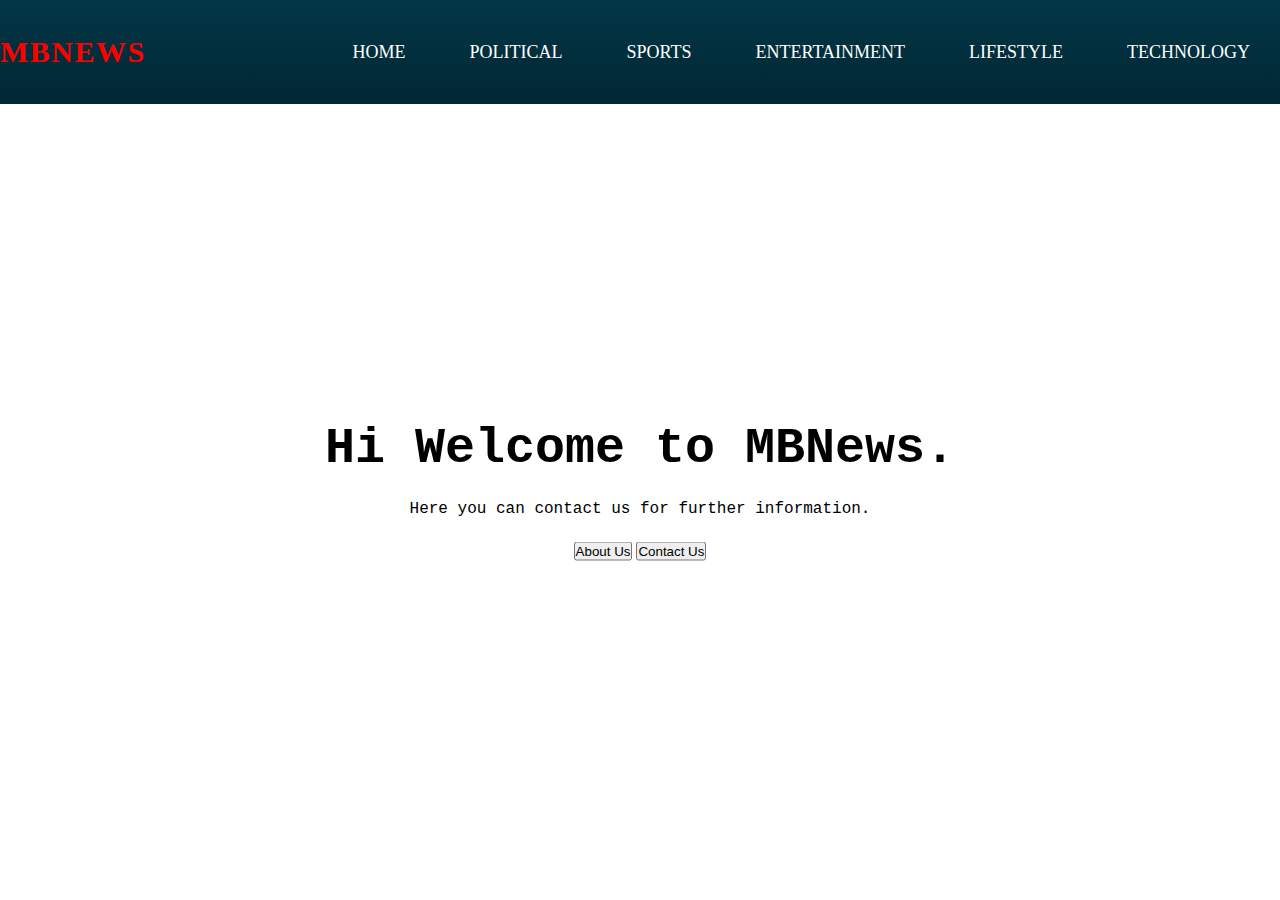
==== index.html @ 3ee3e83d "Add files via upload" ====
<!DOCTYPE html>
<html lang="en">
<head>
    <meta charset="UTF-8">
    <meta http-equiv="X-UA-Compatible" content="IE=edge">
    <meta name="viewport" content="width=device-width, initial-scale=1.0">
    <title>MBNews</title>
    <link rel="stylesheet" href="style.css"/>

</head>
<body>
<header>
    
    <nav>
        <div class="logo">
            <p>MBNews</p>
        </div>
        <ul>
            <li><a href="news.html">Home</a></li>
            <li><a href="">Political</a></li>
            <li><a href="">Sports</a></li>
            <li><a href="">Entertainment</a></li>
            <li><a href="">Lifestyle</a></li>
            <li><a href="">Technology</a></li>
        </ul>
    </nav>
</header>
    <div class="content">
        <h1>Hi Welcome to MBNews.</h1>
        <p>Here you can contact us for further information.</p>
    <div>
        <button>About Us</button>
        <button>Contact Us</button>
    </div>
    </div>
</body>
</html>
---- style.css ----
*{
    margin:0;
    padding:0;
    box-sizing:border-box;
}
.banner
{
    width:100%;
    height:100vh;
    background:white;
    background-size: cover;
    background-position: center;
}
nav{
    width:100%;
    margin: auto;
    padding:35px 0;
    display:flex;
    align-items: center;
    justify-content:space-between;
    background-image:linear-gradient(#033747,#012733)
}
nav .logo p{
    font-size:30px;
    font-weight:bold;
    float:left;
    color:red;
    text-transform:uppercase;
    letter-spacing:1.5px;
    cursor:pointer;
}
nav ul li{
    display:inline-block;
    list-style:none;
}
nav ul li a{
    font-size:18px;
    text-transform:uppercase;
    padding:0px 30px;
    color:white;
    text-decoration:none;
}
nav li a:hover{
    color:orange;
    transition:all 0.4s ease 0s;
}
.content
{
    width: 100%;
    position: absolute;
    top:50%;
    transform: translateY(-50%);
    text-align: center;
    color: black;


}
.content h1{
    font-size: 50px;
    margin-top: 80px;
    font-family: 'Courier New', Courier, monospace;
}
.content p{
    margin: 20px auto;
    font-weight: 100;
    line-height: 25px;
    font-family: 'Courier New', Courier, monospace;

}
.button{
    width: 100px;
    padding:15px 0;
    text-align: center;
    margin:20px 10px;
    border-radius: 25px;
    font-weight: bold;
    background: transparent;
    color:black;
    cursor:pointer;
    position:relative;
    overflow: hidden;
}
button:hover{
    color:orange;

}
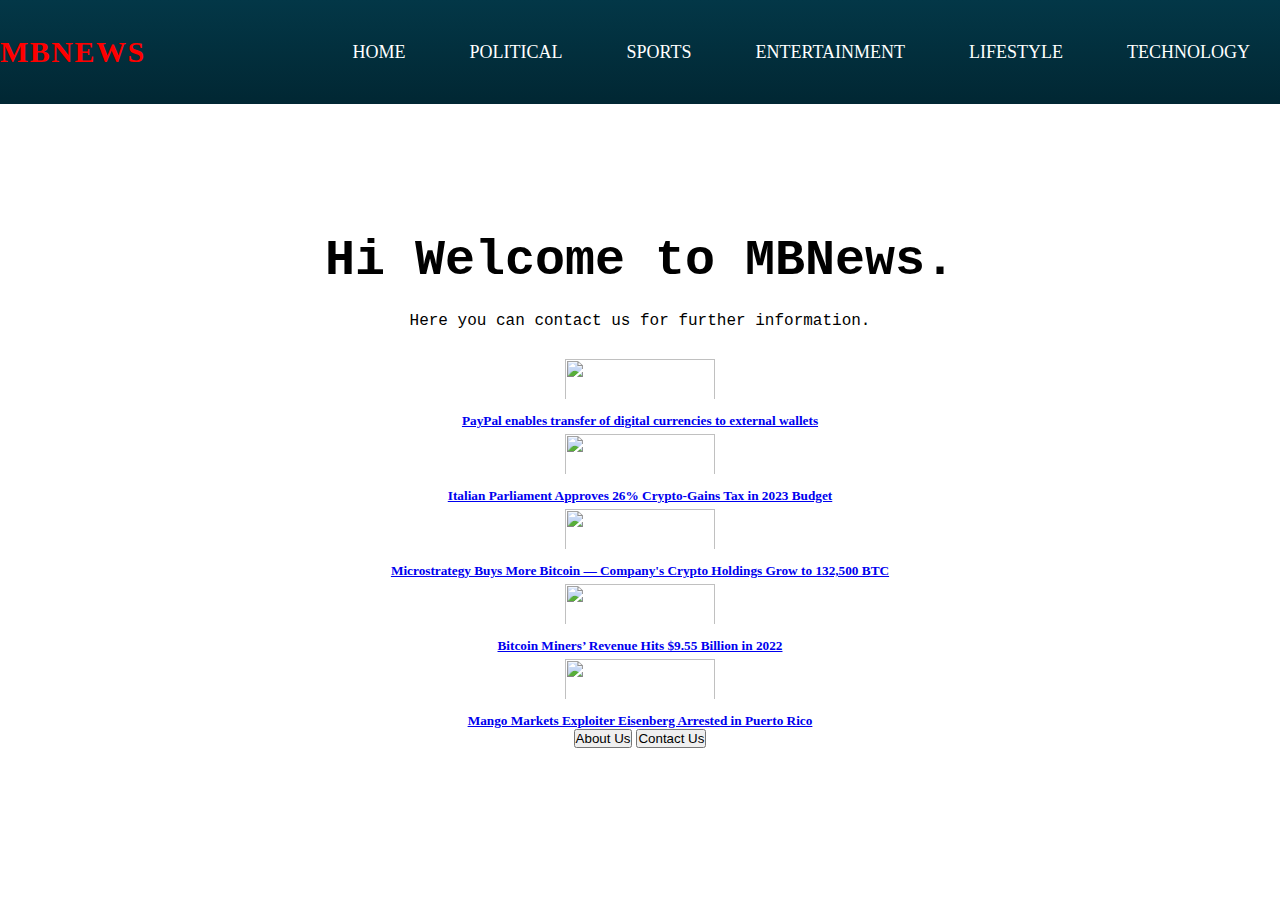
==== commit 462cae5e: "Add files via upload" ====
--- a/index.html
+++ b/index.html
@@ -17,17 +17,29 @@
         </div>
         <ul>
             <li><a href="news.html">Home</a></li>
-            <li><a href="">Political</a></li>
-            <li><a href="">Sports</a></li>
-            <li><a href="">Entertainment</a></li>
-            <li><a href="">Lifestyle</a></li>
-            <li><a href="">Technology</a></li>
+            <li><a href="#">Political</a></li>
+            <li><a href="#">Sports</a></li>
+            <li><a href="#">Entertainment</a></li>
+            <li><a href="#">Lifestyle</a></li>
+            <li><a href="#">Technology</a></li>
         </ul>
     </nav>
 </header>
     <div class="content">
         <h1>Hi Welcome to MBNews.</h1>
         <p>Here you can contact us for further information.</p>
+        <img src="https://www.financemagnates.com/wp-content/uploads/2020/06/thumbnail_paypal-crypto.jpg" alt=""/>
+        <a href="paypal.html"><h5>PayPal enables transfer of digital currencies to external wallets</h5></a>
+        <img src="https://static1.bigstockphoto.com/8/2/2/large1500/228177100.jpg" alt=""/>
+        <a href="italian.html"><h5>Italian Parliament Approves 26% Crypto-Gains Tax in 2023 Budget</h5></a>
+        <img src="https://www.newsbtc.com/wp-content/uploads/2022/06/MicroStrategy.jpeg" alt="" />
+        <a href="micro.html"><h5>Microstrategy Buys More Bitcoin — Company's Crypto Holdings Grow to 132,500 BTC</h5></a>
+        <img src="https://www.aljazeera.com/wp-content/uploads/2021/05/bitcoin.jpg?resize=1920%2C1440" alt=""/>
+        <a href="bit.html"><h5>Bitcoin Miners’ Revenue Hits $9.55 Billion in 2022</h5></a>
+        <img src="https://www.cryptonewsz.com/wp-content/uploads/2022/12/Mango-Markets-Exploiter-Arrested-In-Puerto-Rico.jpg" alt=""/>
+        <a href="mango.html"><h5>Mango Markets Exploiter Eisenberg Arrested in Puerto Rico</h5></a>
+
+
     <div>
         <button>About Us</button>
         <button>Contact Us</button>
--- a/style.css
+++ b/style.css
@@ -60,6 +60,7 @@
     margin-top: 80px;
     font-family: 'Courier New', Courier, monospace;
 }
+
 .content p{
     margin: 20px auto;
     font-weight: 100;
@@ -84,3 +85,9 @@
     color:orange;
 
 }
+img {
+    padding: 5px 0;
+    width: 150px;
+    height:50px;
+    position:relative;
+  }
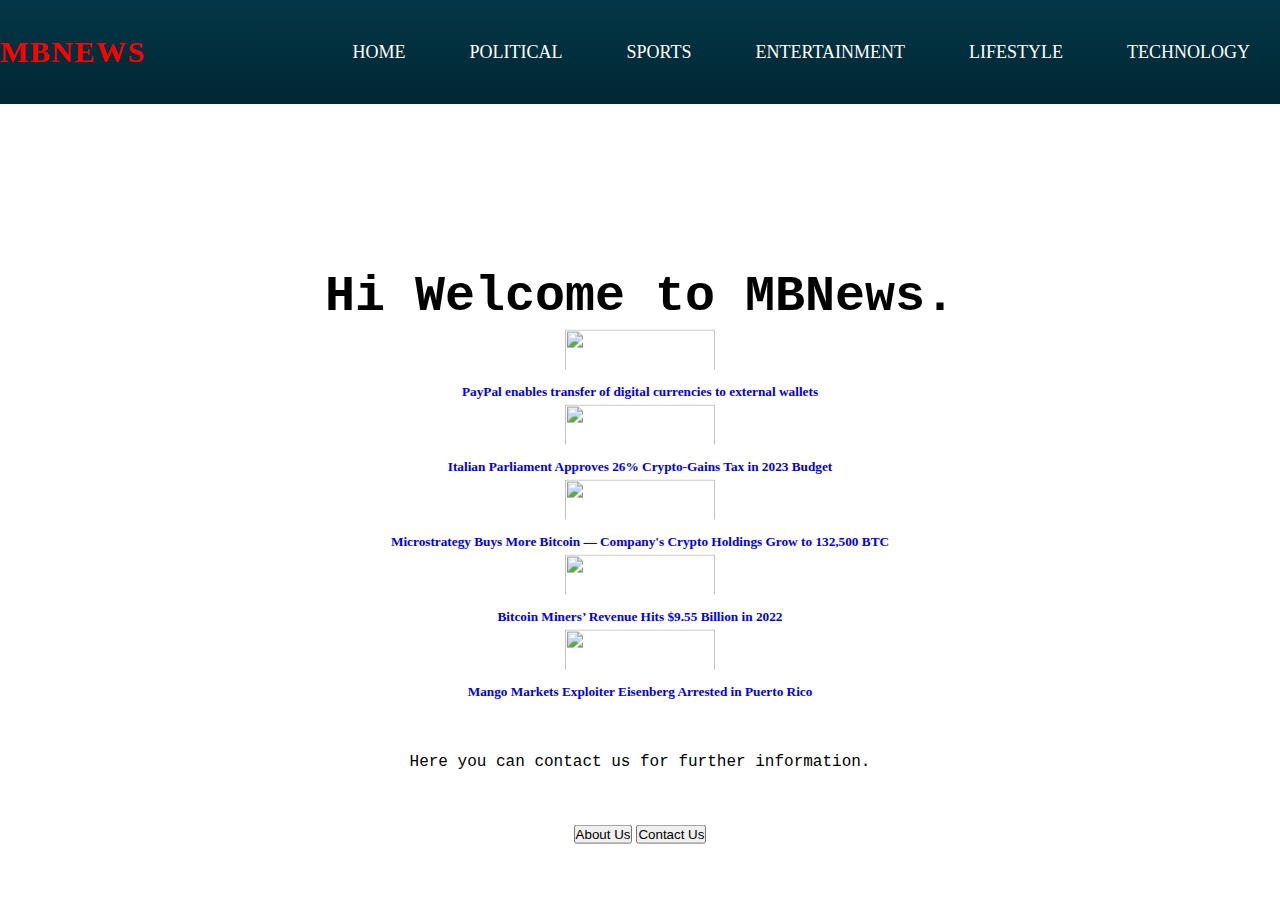
==== commit d0102f77: "Add files via upload" ====
--- a/index.html
+++ b/index.html
@@ -27,18 +27,20 @@
 </header>
     <div class="content">
         <h1>Hi Welcome to MBNews.</h1>
-        <p>Here you can contact us for further information.</p>
         <img src="https://www.financemagnates.com/wp-content/uploads/2020/06/thumbnail_paypal-crypto.jpg" alt=""/>
-        <a href="paypal.html"><h5>PayPal enables transfer of digital currencies to external wallets</h5></a>
+        <a href="paypal.html"style="text-decoration: none"><h5></span>PayPal enables transfer of digital currencies to external wallets</span></h5></a>
         <img src="https://static1.bigstockphoto.com/8/2/2/large1500/228177100.jpg" alt=""/>
-        <a href="italian.html"><h5>Italian Parliament Approves 26% Crypto-Gains Tax in 2023 Budget</h5></a>
+        <a href="italian.html"style="text-decoration: none"><h5><span style="color:red"></span>Italian Parliament Approves 26% Crypto-Gains Tax in 2023 Budget</span></h5></a>
         <img src="https://www.newsbtc.com/wp-content/uploads/2022/06/MicroStrategy.jpeg" alt="" />
-        <a href="micro.html"><h5>Microstrategy Buys More Bitcoin — Company's Crypto Holdings Grow to 132,500 BTC</h5></a>
+        <a href="micro.html"style="text-decoration: none"><h5><span style="color:red"></span>Microstrategy Buys More Bitcoin — Company's Crypto Holdings Grow to 132,500 BTC</span></h5></a>
         <img src="https://www.aljazeera.com/wp-content/uploads/2021/05/bitcoin.jpg?resize=1920%2C1440" alt=""/>
-        <a href="bit.html"><h5>Bitcoin Miners’ Revenue Hits $9.55 Billion in 2022</h5></a>
+        <a href="bit.html"style="text-decoration: none"><h5><span style="color:green"></span>Bitcoin Miners’ Revenue Hits $9.55 Billion in 2022</span></h5></a>
         <img src="https://www.cryptonewsz.com/wp-content/uploads/2022/12/Mango-Markets-Exploiter-Arrested-In-Puerto-Rico.jpg" alt=""/>
-        <a href="mango.html"><h5>Mango Markets Exploiter Eisenberg Arrested in Puerto Rico</h5></a>
-
+        <a href="mango.html"style="text-decoration: none"><h5><span style="color:green"></span>Mango Markets Exploiter Eisenberg Arrested in Puerto Rico</span></h5></a>
+        <pre>
+            
+            <p>Here you can contact us for further information.</p>
+        </pre>
 
     <div>
         <button>About Us</button>
--- a/style.css
+++ b/style.css
@@ -49,7 +49,7 @@
     width: 100%;
     position: absolute;
     top:50%;
-    transform: translateY(-50%);
+    transform: translateY(-40%);
     text-align: center;
     color: black;
 
@@ -90,4 +90,4 @@
     width: 150px;
     height:50px;
     position:relative;
-  }
+  }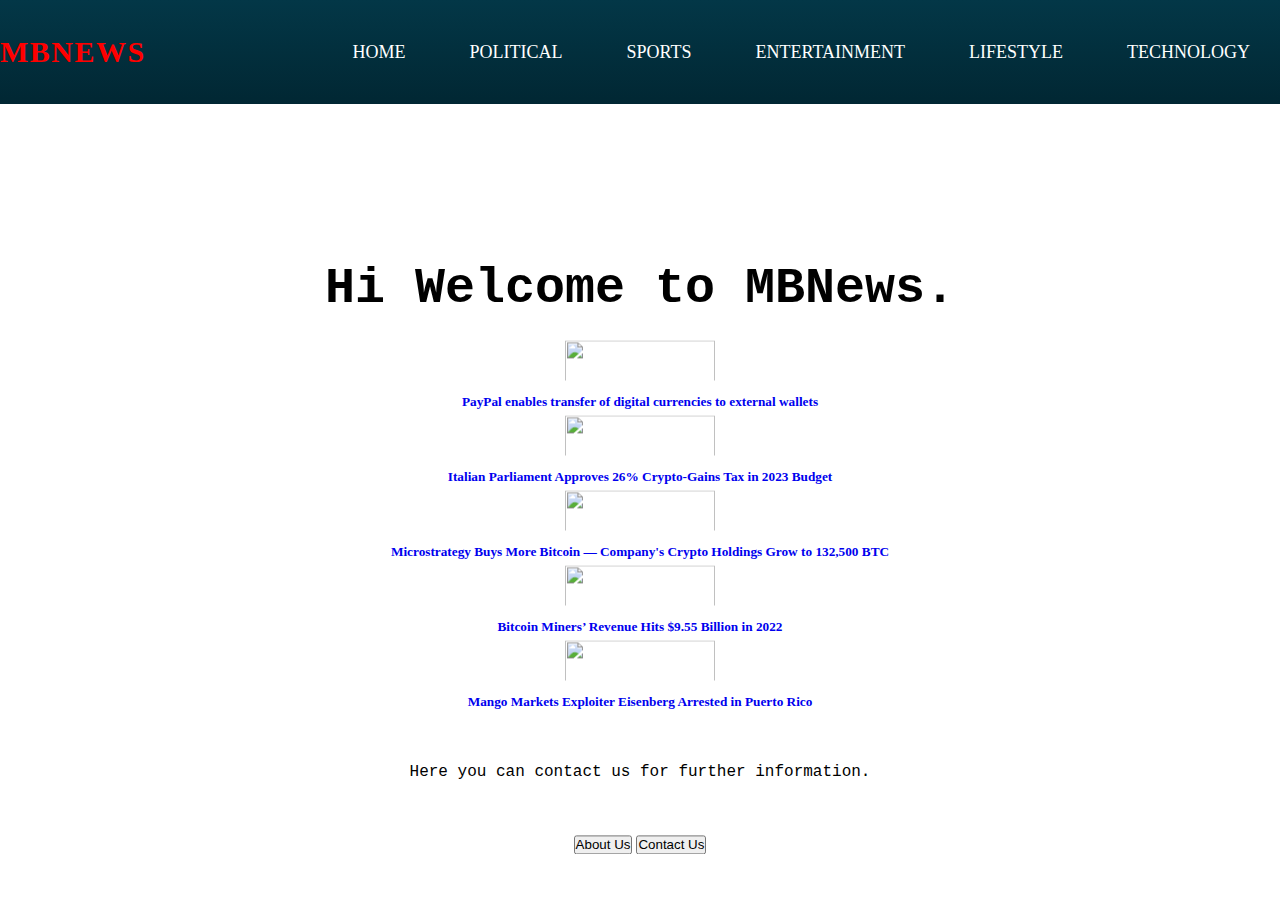
==== commit 13765f0b: "Add files via upload" ====
--- a/index.html
+++ b/index.html
@@ -27,6 +27,7 @@
 </header>
     <div class="content">
         <h1>Hi Welcome to MBNews.</h1>
+        <br />
         <img src="https://www.financemagnates.com/wp-content/uploads/2020/06/thumbnail_paypal-crypto.jpg" alt=""/>
         <a href="paypal.html"style="text-decoration: none"><h5></span>PayPal enables transfer of digital currencies to external wallets</span></h5></a>
         <img src="https://static1.bigstockphoto.com/8/2/2/large1500/228177100.jpg" alt=""/>
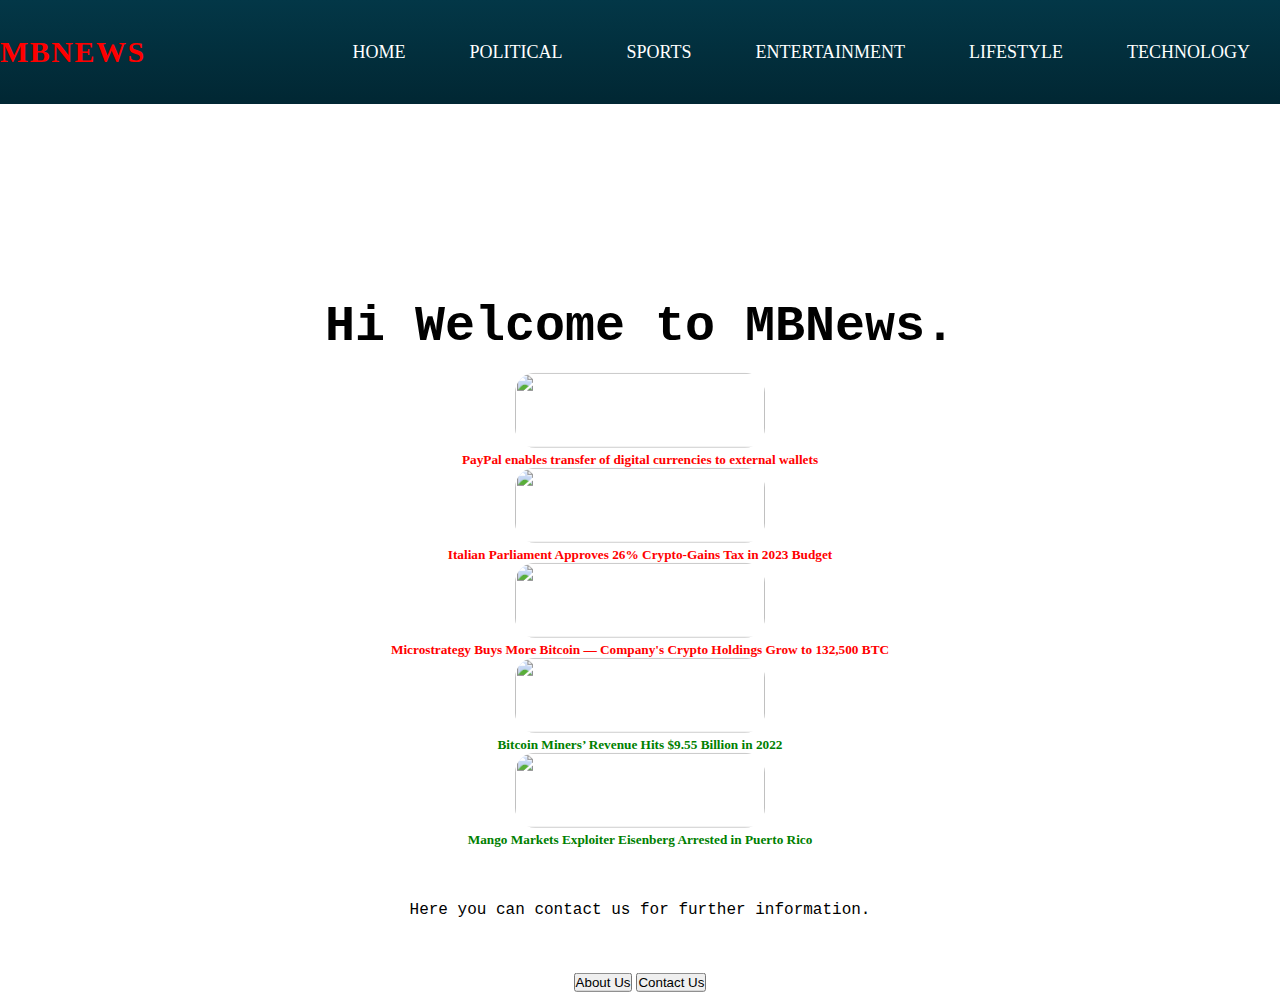
==== commit 7bcdb84a: "Add files via upload" ====
--- a/index.html
+++ b/index.html
@@ -29,15 +29,15 @@
         <h1>Hi Welcome to MBNews.</h1>
         <br />
         <img src="https://www.financemagnates.com/wp-content/uploads/2020/06/thumbnail_paypal-crypto.jpg" alt=""/>
-        <a href="paypal.html"style="text-decoration: none"><h5></span>PayPal enables transfer of digital currencies to external wallets</span></h5></a>
+        <a href="paypal.html"style="text-decoration: none"><h5><span style="color:red">PayPal enables transfer of digital currencies to external wallets</span></h5></a>
         <img src="https://static1.bigstockphoto.com/8/2/2/large1500/228177100.jpg" alt=""/>
-        <a href="italian.html"style="text-decoration: none"><h5><span style="color:red"></span>Italian Parliament Approves 26% Crypto-Gains Tax in 2023 Budget</span></h5></a>
+        <a href="italian.html"style="text-decoration: none"><h5><span style="color:red">Italian Parliament Approves 26% Crypto-Gains Tax in 2023 Budget</span></h5></a>
         <img src="https://www.newsbtc.com/wp-content/uploads/2022/06/MicroStrategy.jpeg" alt="" />
-        <a href="micro.html"style="text-decoration: none"><h5><span style="color:red"></span>Microstrategy Buys More Bitcoin — Company's Crypto Holdings Grow to 132,500 BTC</span></h5></a>
+        <a href="micro.html"style="text-decoration: none"><h5><span style="color:red">Microstrategy Buys More Bitcoin — Company's Crypto Holdings Grow to 132,500 BTC</span></h5></a>
         <img src="https://www.aljazeera.com/wp-content/uploads/2021/05/bitcoin.jpg?resize=1920%2C1440" alt=""/>
-        <a href="bit.html"style="text-decoration: none"><h5><span style="color:green"></span>Bitcoin Miners’ Revenue Hits $9.55 Billion in 2022</span></h5></a>
+        <a href="bit.html"style="text-decoration: none"><h5><span style="color:green">Bitcoin Miners’ Revenue Hits $9.55 Billion in 2022</span></h5></a>
         <img src="https://www.cryptonewsz.com/wp-content/uploads/2022/12/Mango-Markets-Exploiter-Arrested-In-Puerto-Rico.jpg" alt=""/>
-        <a href="mango.html"style="text-decoration: none"><h5><span style="color:green"></span>Mango Markets Exploiter Eisenberg Arrested in Puerto Rico</span></h5></a>
+        <a href="mango.html"style="text-decoration: none"><h5><span style="color:green">Mango Markets Exploiter Eisenberg Arrested in Puerto Rico</span></h5></a>
         <pre>
             
             <p>Here you can contact us for further information.</p>
--- a/style.css
+++ b/style.css
@@ -49,7 +49,7 @@
     width: 100%;
     position: absolute;
     top:50%;
-    transform: translateY(-40%);
+    transform: translateY(-30%);
     text-align: center;
     color: black;
 
@@ -86,8 +86,9 @@
 
 }
 img {
-    padding: 5px 0;
-    width: 150px;
-    height:50px;
+    padding: 0px 0;
+    width: 250px;
+    height:75px;
+    border-radius:20px;
     position:relative;
   }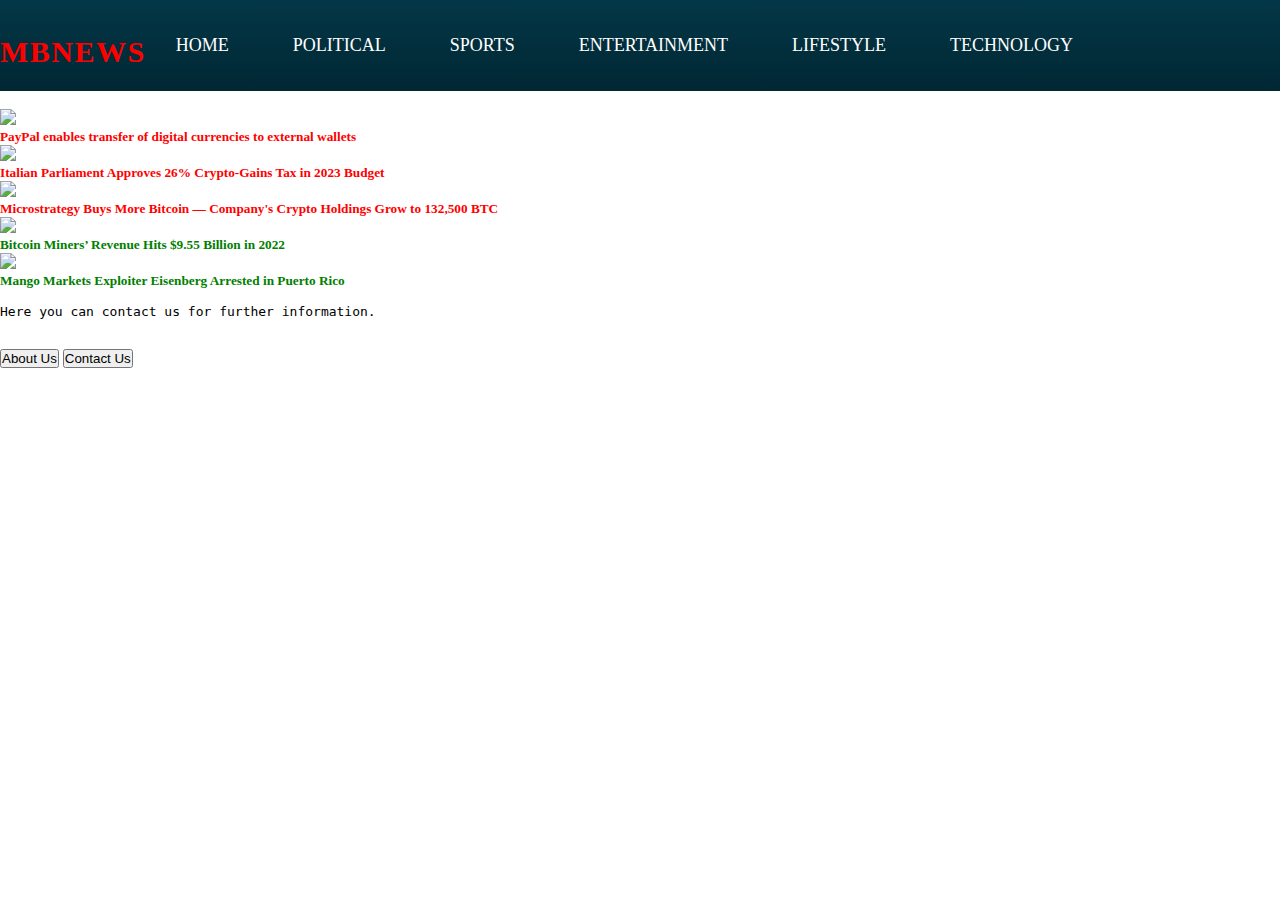
==== commit 419ef22d: "Add files via upload" ====
--- a/index.html
+++ b/index.html
@@ -25,28 +25,36 @@
         </ul>
     </nav>
 </header>
-    <div class="content">
-        <h1>Hi Welcome to MBNews.</h1>
-        <br />
-        <img src="https://www.financemagnates.com/wp-content/uploads/2020/06/thumbnail_paypal-crypto.jpg" alt=""/>
-        <a href="paypal.html"style="text-decoration: none"><h5><span style="color:red">PayPal enables transfer of digital currencies to external wallets</span></h5></a>
-        <img src="https://static1.bigstockphoto.com/8/2/2/large1500/228177100.jpg" alt=""/>
-        <a href="italian.html"style="text-decoration: none"><h5><span style="color:red">Italian Parliament Approves 26% Crypto-Gains Tax in 2023 Budget</span></h5></a>
-        <img src="https://www.newsbtc.com/wp-content/uploads/2022/06/MicroStrategy.jpeg" alt="" />
-        <a href="micro.html"style="text-decoration: none"><h5><span style="color:red">Microstrategy Buys More Bitcoin — Company's Crypto Holdings Grow to 132,500 BTC</span></h5></a>
-        <img src="https://www.aljazeera.com/wp-content/uploads/2021/05/bitcoin.jpg?resize=1920%2C1440" alt=""/>
-        <a href="bit.html"style="text-decoration: none"><h5><span style="color:green">Bitcoin Miners’ Revenue Hits $9.55 Billion in 2022</span></h5></a>
-        <img src="https://www.cryptonewsz.com/wp-content/uploads/2022/12/Mango-Markets-Exploiter-Arrested-In-Puerto-Rico.jpg" alt=""/>
-        <a href="mango.html"style="text-decoration: none"><h5><span style="color:green">Mango Markets Exploiter Eisenberg Arrested in Puerto Rico</span></h5></a>
-        <pre>
-            
-            <p>Here you can contact us for further information.</p>
-        </pre>
+<br />
 
     <div>
-        <button>About Us</button>
-        <button>Contact Us</button>
+        <img src="https://www.financemagnates.com/wp-content/uploads/2020/06/thumbnail_paypal-crypto.jpg" width="250"/>
+        <a href="paypal.html"style="text-decoration: none"><h5><span style="color:red">PayPal enables transfer of digital currencies to external wallets</span></h5></a>
     </div>
+    <div>
+        <img src="https://static1.bigstockphoto.com/8/2/2/large1500/228177100.jpg" width="250"/>
+        <a href="italian.html"style="text-decoration: none"><h5><span style="color:red">Italian Parliament Approves 26% Crypto-Gains Tax in 2023 Budget</span></h5></a>
+    </div>
+    <div>
+        <img src="https://www.newsbtc.com/wp-content/uploads/2022/06/MicroStrategy.jpeg" width="250" />
+        <a href="micro.html"style="text-decoration: none"><h5><span style="color:red">Microstrategy Buys More Bitcoin — Company's Crypto Holdings Grow to 132,500 BTC</span></h5></a>
+    </div>
+    <div>
+        <img src="https://www.aljazeera.com/wp-content/uploads/2021/05/bitcoin.jpg?resize=1920%2C1440" width="250"/>
+        <a href="bit.html"style="text-decoration: none"><h5><span style="color:green">Bitcoin Miners’ Revenue Hits $9.55 Billion in 2022</span></h5></a>
+    </div>
+    <div>
+        <img src="https://www.cryptonewsz.com/wp-content/uploads/2022/12/Mango-Markets-Exploiter-Arrested-In-Puerto-Rico.jpg" width="250"/>
+        <a href="mango.html"style="text-decoration: none"><h5><span style="color:green">Mango Markets Exploiter Eisenberg Arrested in Puerto Rico</span></h5></a>
+    </div>
+    <div>
+        <pre>
+            <centre><p>Here you can contact us for further information.</p></centre>
+        </pre>
+    </div>
+    <div>
+        <centre><button>About Us</button></centre>
+        <centre><button>Contact Us</button></centre>
     </div>
 </body>
 </html>--- a/style.css
+++ b/style.css
@@ -12,10 +12,10 @@
     background-position: center;
 }
 nav{
+    top:0;
     width:100%;
     margin: auto;
     padding:35px 0;
-    display:flex;
     align-items: center;
     justify-content:space-between;
     background-image:linear-gradient(#033747,#012733)
@@ -44,30 +44,7 @@
     color:orange;
     transition:all 0.4s ease 0s;
 }
-.content
-{
-    width: 100%;
-    position: absolute;
-    top:50%;
-    transform: translateY(-30%);
-    text-align: center;
-    color: black;
 
-
-}
-.content h1{
-    font-size: 50px;
-    margin-top: 80px;
-    font-family: 'Courier New', Courier, monospace;
-}
-
-.content p{
-    margin: 20px auto;
-    font-weight: 100;
-    line-height: 25px;
-    font-family: 'Courier New', Courier, monospace;
-
-}
 .button{
     width: 100px;
     padding:15px 0;
@@ -85,10 +62,11 @@
     color:orange;
 
 }
-img {
+.content img {
     padding: 0px 0;
     width: 250px;
     height:75px;
     border-radius:20px;
     position:relative;
-  }+  }
+ 